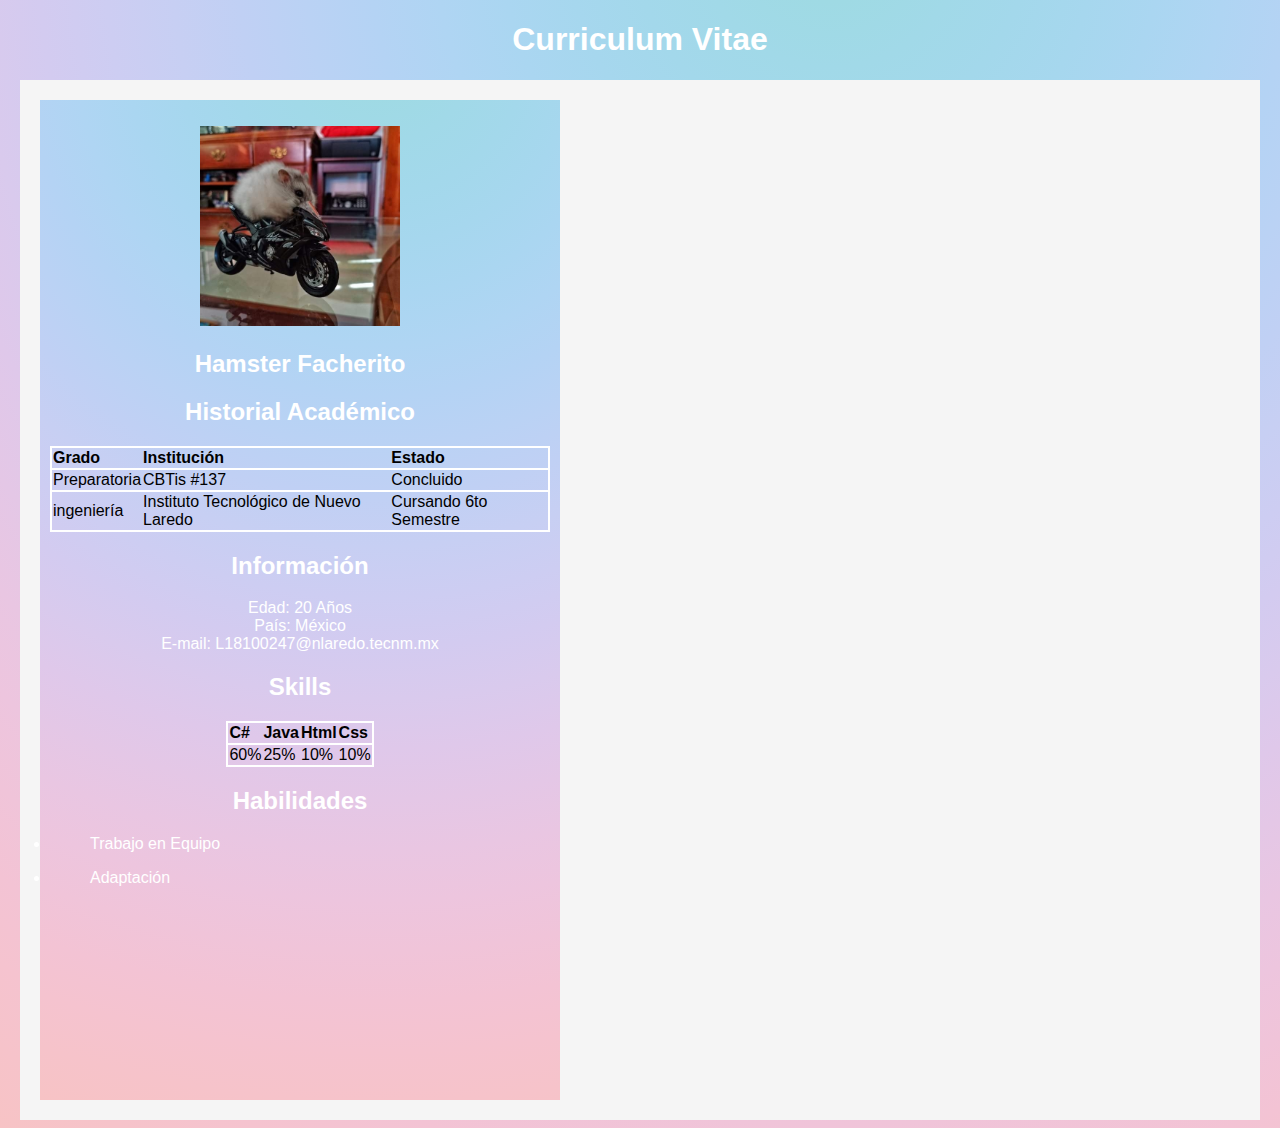
==== Parcial1/Curriculum/Index_Curriculum.html @ dc269a4f "Curriculum_18100247" ====
<!DOCTYPE HTML>
<html>
    <head>
        <meta charset="utf-8">
        <title>Fernando Yepez | Curriculum Vitae</title>
        <link rel="stylesheet" href="Estilos_Curriculum.css">
        <h1>Curriculum Vitae</h1>

    </head>
    <body>
        <aside>
            <title>Curriculum Vitae</title>
            <div>
                <figure>
                    <img src="img/Perfil.jpg" alt="Fernando Yepez Perfil" width="200" height="200" />
                    <figcaption Fernando Yepez></figcaption>
                </figure>
                <section>
                    <h2>Hamster Facherito</h2>
                </section>

                <section>
                    <h2>Historial Académico</h2>
                    <table>
                        <tr>
                          <td><strong>Grado</strong></td>
                          <td><strong>Institución</strong></td>
                          <td><strong>Estado</strong></td>
                        </tr>
                        
                        <tr>
                          <td>Preparatoria</td>
                          <td>CBTis #137</td>
                          <td>Concluido</td>
                        </tr>
                        
                        <tr>
                          <td>ingeniería</td>
                          <td>Instituto Tecnológico de Nuevo Laredo</td>
                          <td>Cursando 6to Semestre</td>
                        </tr>

                        </table>  
                <section>

                <section>
                    <h2>Información</h2>
                    <span>Edad: 20 Años<br></span>
                    <span>País: México<br></span>
                    <span>E-mail: L18100247@nlaredo.tecnm.mx<br></span>

                    <h2>Skills</h2>
                    <table>
                        <tr>
                          <td><strong>C#</strong></td>
                          <td><strong>Java</strong></td>
                          <td><strong>Html</strong></td>
                          <td><strong>Css</strong></td>
                        </tr>
                        
                        <tr>
                          <td>60%</td>
                          <td>25%</td>
                          <td>10%</td>
                          <td>10%</td>
                        </tr>                     
                    </table>  
                </section>
                <section>
                    <h2>Habilidades</h2>
                    <li>
                        <ul>
                            Trabajo en Equipo
                        </ul>
                    </li>
                    <li>
                        <ul>
                            Adaptación
                        </ul>
                    </li>
                </section>

            </div> 
        </aside>
           

    </body>

</html>
---- Parcial1/Curriculum/Estilos_Curriculum.css ----
h1
{
text-align: center;
font-family: Arial;
color: #ffffff;
}
div span
{
text-align: left;
font-family: Arial;
color: #ffffff;
}
aside
{
text-align: center;
width: 1200px;
height: 1000px;
padding: 20px;
border: 10px solid white-space;
background:whitesmoke;
margin-right:auto;
margin-left:auto;
float: center;
}
li
{
text-align: center;
font-family: Arial;
color: #ffffff;
}
div
{
text-align: center;
font-family: Arial;
width: 500px;
height: 980px;
padding: 10px;
background-image: radial-gradient(circle at 64.94% -5.76%, #9fdadf 0, #9fdae4 4.55%, #a1d9e8 9.09%, #a3d8eb 13.64%, #a6d7ee 18.18%, #aad6f1 22.73%, #afd5f3 27.27%, #b4d3f4 31.82%, #bad2f4 36.36%, #c0d0f4 40.91%, #c7cff3 45.45%, #cdcdf2 50%, #d3cbf0 54.55%, #d9caed 59.09%, #dfc8ea 63.64%, #e4c7e6 68.18%, #e9c6e2 72.73%, #edc5de 77.27%, #f0c4d9 81.82%, #f3c3d4 86.36%, #f5c3cf 90.91%, #f6c3ca 95.45%, #f7c3c5 100%)
}

div h2 
{
color: #ffffff;
}
div ul
{
color: #ffffff;
text-align:left;
}

body
{
    background-image: radial-gradient(circle at 64.94% -5.76%, #9fdadf 0, #9fdae4 4.55%, #a1d9e8 9.09%, #a3d8eb 13.64%, #a6d7ee 18.18%, #aad6f1 22.73%, #afd5f3 27.27%, #b4d3f4 31.82%, #bad2f4 36.36%, #c0d0f4 40.91%, #c7cff3 45.45%, #cdcdf2 50%, #d3cbf0 54.55%, #d9caed 59.09%, #dfc8ea 63.64%, #e4c7e6 68.18%, #e9c6e2 72.73%, #edc5de 77.27%, #f0c4d9 81.82%, #f3c3d4 86.36%, #f5c3cf 90.91%, #f6c3ca 95.45%, #f7c3c5 100%)
}

table
{
border-collapse: collapse;
margin-right:auto;
margin-left:auto;
}
tr
{
border: 2px solid #ffffff;
text-align: left;
padding: 20px;
}
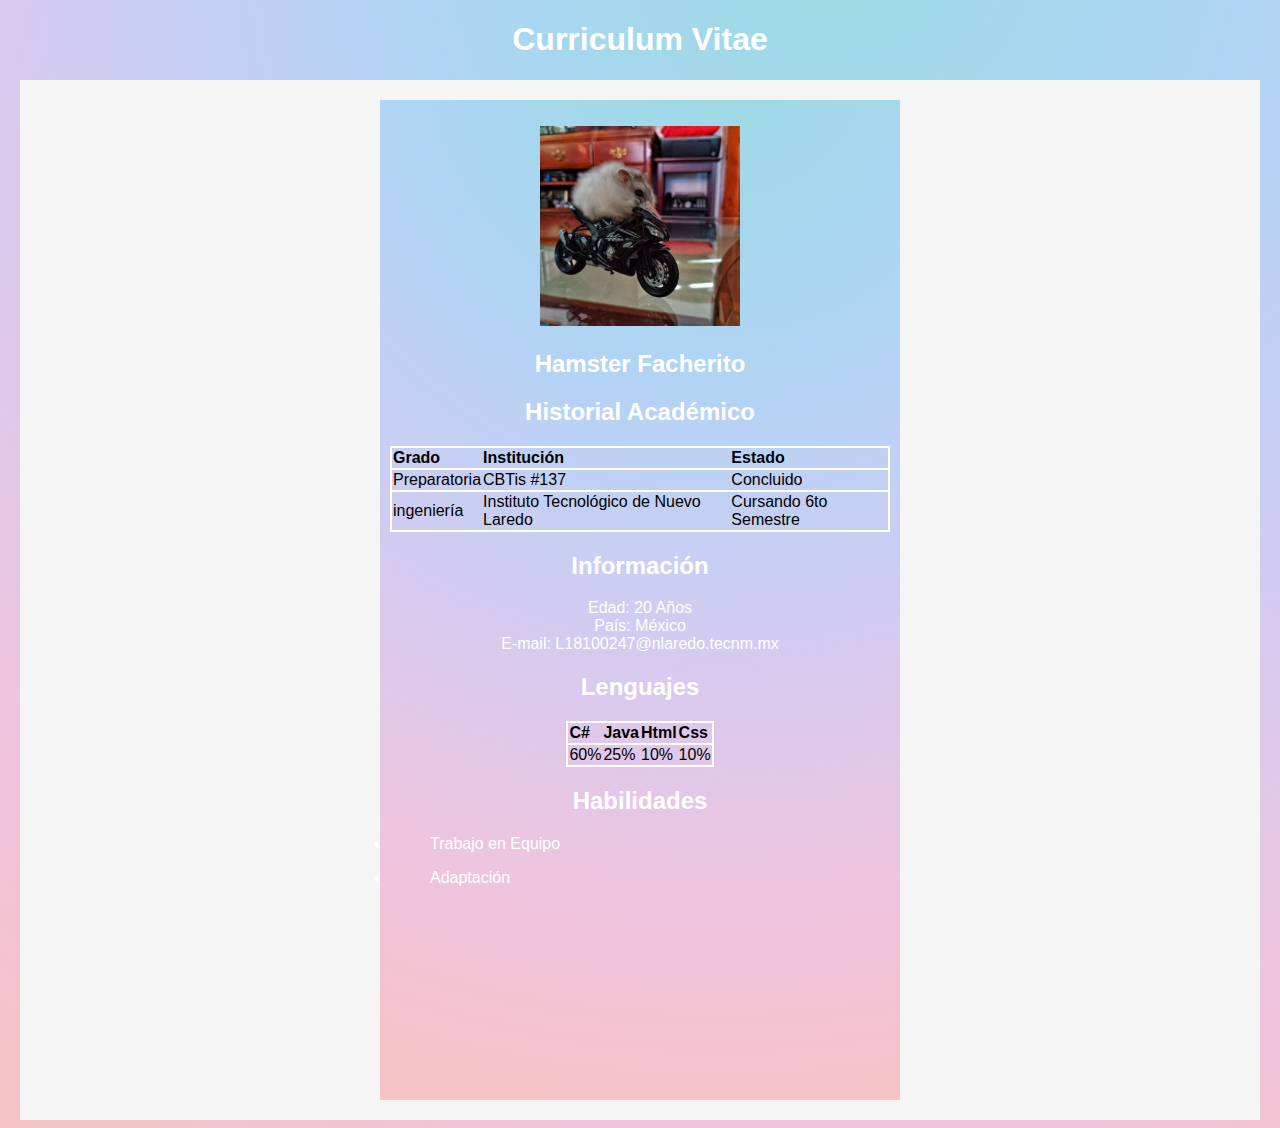
==== commit db52fa3a: "Act" ====
--- a/Parcial1/Curriculum/Index_Curriculum.html
+++ b/Parcial1/Curriculum/Index_Curriculum.html
@@ -49,7 +49,7 @@
                     <span>País: México<br></span>
                     <span>E-mail: L18100247@nlaredo.tecnm.mx<br></span>
 
-                    <h2>Skills</h2>
+                    <h2>Lenguajes</h2>
                     <table>
                         <tr>
                           <td><strong>C#</strong></td>
--- a/Parcial1/Curriculum/Estilos_Curriculum.css
+++ b/Parcial1/Curriculum/Estilos_Curriculum.css
@@ -31,6 +31,8 @@
 }
 div
 {
+margin-right:auto;
+margin-left:auto;
 text-align: center;
 font-family: Arial;
 width: 500px;
